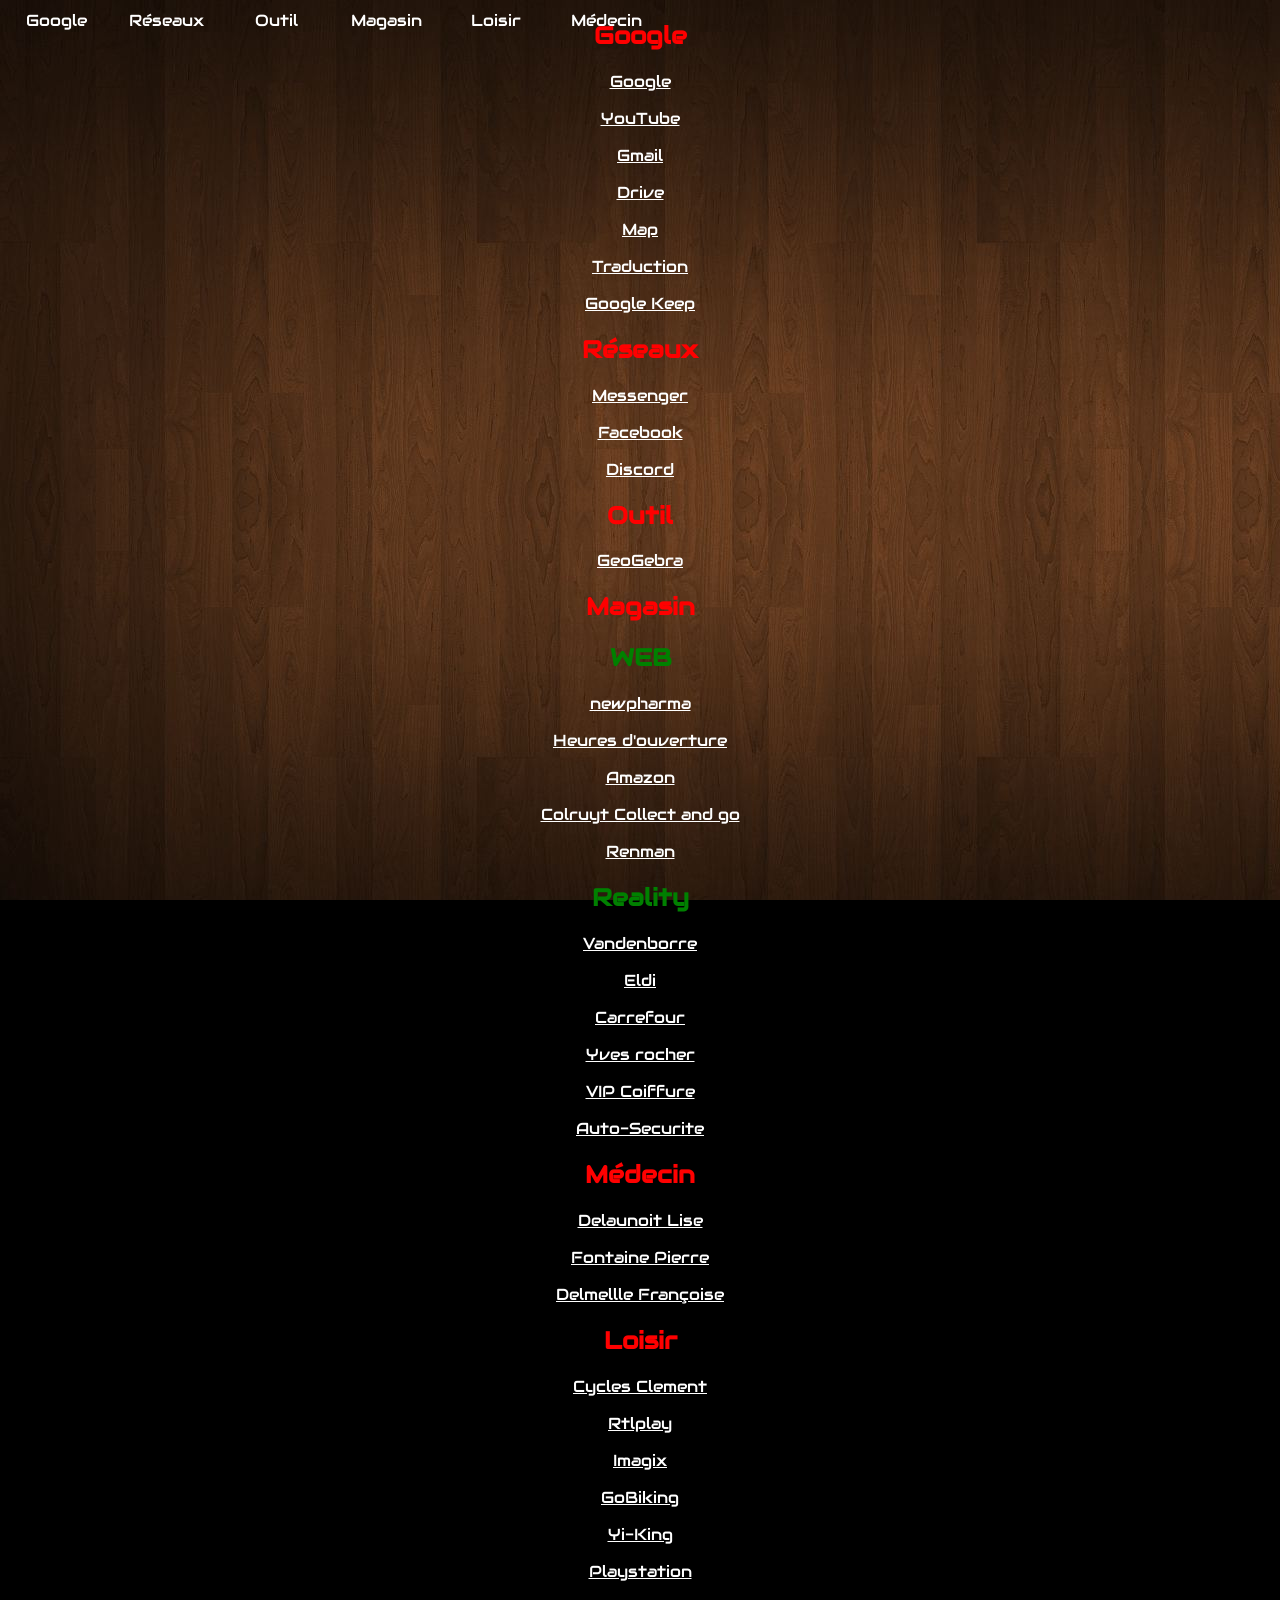
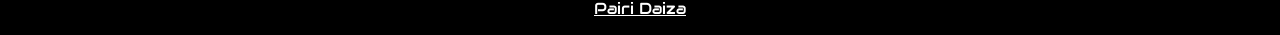
==== index.html @ ae4b569c "Update index.html" ====
<!-- Vandijstadt Nicolas -->
<!DOCTYPE html>
<html>
	<head>
		<meta charset="utf-8" />
		<title>Vandijstadt Nicolas</title>
		<link rel="stylesheet" href="style.css" />
		<link rel="icon" href="img/n.png" />
        	<script type="text/javascript" src="script.js"></script>
	</head>
	<body>
		<header>
			<ol>
				<li><a href="index.html">Google</a></li>
				<li><a href="#Réseaux">Réseaux</a></li>
				<li><a href="#Outil">Outil</a></li>
				<li>
					<a href="#Magasin">Magasin</a>
					<ol>
						<li><a href="#WEB">WEB</a></li>
						<li><a href="#Reality">Reality</a></li>
					</ol>
				</li>
				<li>
					<a href="#Loisir">Loisir</a>
					<ol>
						<li><a href="#Minecraft">Minecraft</a></li>
					</ol>
				</li>
				<li><a href="#Medecin">Médecin</a></li>
			</ol>
		</header>
		<section>
			<h1 id="Google">Google</h1>
			<p><a href="http://www.google.com" alt="Google" target="_blank">Google</a></p>
			<p><a href="http://www.youtube.com" alt="YouTube" target="_blank">YouTube</a></p>
			<p><a href="http://www.Gmail.com" alt="Gmail" target="_blank">Gmail</a></p>
			<p><a href="http://www.drive.google.com" alt="Drive" target="_blank">Drive</a></p>
			<p><a href="http://www.google.be/maps" alt="Map" target="_blank">Map</a></p>
			<p><a href="http://translate.google.be" alt="Traduction" target="_blank">Traduction</a></p>
			<p><a href="http://keep.google.com" alt="Google Keep" target="_blank">Google Keep</a></p>
			<h1 id="Réseaux">Réseaux</h1>
			<p><a href="http://messenger.com" alt="Messenger" target="_blank">Messenger</a></p>
			<p><a href="http://facebook.com" alt="Facebook" target="_blank">Facebook</a></p>
			<p><a href="http://discordapp.com/channels/" alt="Discord" target="_blank">Discord</a></p>
			<h1 id="Outil">Outil</h1>
			<p><a href="https://www.geogebra.org/" alt="geogebra" target="_blank">GeoGebra</a></p>
			<h1 id="Magasin">Magasin</h1>
			<h2 id="WEB">WEB</h2>
			<p><a href="http://www.newpharma.be" alt="newpharma" target="_blank">newpharma</a></p>
			<p><a href="http://www.heures.be" alt="Heures d'ouverture" target="_blank">Heures d'ouverture</a></p>
			<p><a href="https://www.amazon.fr" alt="Amazon" target="_blank">Amazon</a></p>
			<p><a href="https://colruyt.collectandgo.be/cogo/fr/home" alt="Amazon" target="_blank">Colruyt Collect and go</a></p>
			<p><a href="https://www.renmans.be/fr/shop" alt="Amazon" target="_blank">Renman</a></p>
			<h2 id="Reality">Reality</h2>
			<p><a href="http://www.vandenborre.be" alt="Vandenborre" target="_blank">Vandenborre</a></p>
			<p><a href="http://www.eldi.be" alt="Eldi" target="_blank">Eldi</a></p>
			<p><a href="http://www.carrefour.eu" alt="Carrefour" target="_blank">Carrefour</a></p>
			<p><a href="https://www.clicrdv.com/BEYROC182?locale=fr_BE" alt="YvesRocher" target="_blank">Yves rocher</a></p>
			<p><a href="https://client.optios.net/online_booking.html?%2F8081" alt="VIP Coiffure" target="_blank">VIP Coiffure</a></p>
			<p><a href="https://www.autosecurite.be" alt="Auto-Securite" target="_blank">Auto-Securite</a></p>
			<h1 id="Medecin">Médecin</h1>
			<p><a href="https://www.ophtalmodelaunoit.be/mrdv-1-main.html" alt="ophtalmodelaunoit" target="_blank">Delaunoit Lise</a></p>
			<p><a href="https://www.drpierrefontaine.be/mrdv-1-main.html" alt="dr pierre Fontaine" target="_blank">Fontaine Pierre</a></p>
			<p><a href="https://www.docteurdelmelle.be" alt="Delmellle Françoise" target="_blank">Delmellle Françoise</a></p>
			<h1 id="Loisir">Loisir</h1>
			<p><a href="http://www.cyclesclement.be" alt="Cycles Clement" target="_blank">Cycles Clement</a></p>
			<p><a href="http://www.rtlplay.be" alt="Rtlplay" target="_blank">Rtlplay</a></p>
			<p><a href="http://www.imagix.be" alt="Imagix" target="_blank">Imagix</a></p>
			<p><a href="http://gobiking.be/Calendrier_fr.php?action=jours14" alt="GoBiking" target="_blank">GoBiking</a></p>
			<p><a href="https://www.prophetis.com/Yi-King.htm" alt="Yi-King" target="_blank">Yi-King</a></p>
			<p><a href="https://www.playstation.com/fr-be/" alt="Playstation" target="_blank">Playstation</a></p>
			<p><a href="https://www.pairidaiza.eu" alt="Pairi Daiza" target="_blank">Pairi Daiza</a></p>
		</section>
	</body>
</html>
---- style.css ----
@font-face{
	font-family: "Audiowide-Regular";
	src: url('Audiowide-Regular.ttf');
}

/* Site */
body {
	font-family: "Audiowide-Regular", Helvetica, Arial, sans-serif;
	font-size: 100%;
	background-color: black;
	background-image: url("img/fond2.jpg");
	background-attachment: fixed;
	background-repeat: repeat-y;
	background-size: auto, auto;
	text-align: center;
	color: white;
}
p a{
    width: 500px;
	color: white;
}
h1{
	color: red;
}
h2{
	color: green;
}

header{
	position: fixed;
	top: 0.5%;
	left: 0.1%;
}
header ol {
	margin:0;
	padding:0;
	list-style-type:none;
	text-align:center;
}
header li {
	float:left;
	margin:auto;
	padding:0;
}
header li a {
	display:block;
	width:100px;
	color:white;
	text-decoration:none;
	padding:5px;
}
header ol li ol {
	display:none;
}
header li ol {
	position:absolute;
}
header {
	height:50px;
}
header ol li:hover ol {
	display:block;
}
header li:hover ol li {
	float:none;
}
header li a:hover {
	color:black;
	background-color: white;
	border-radius: 10px;
}
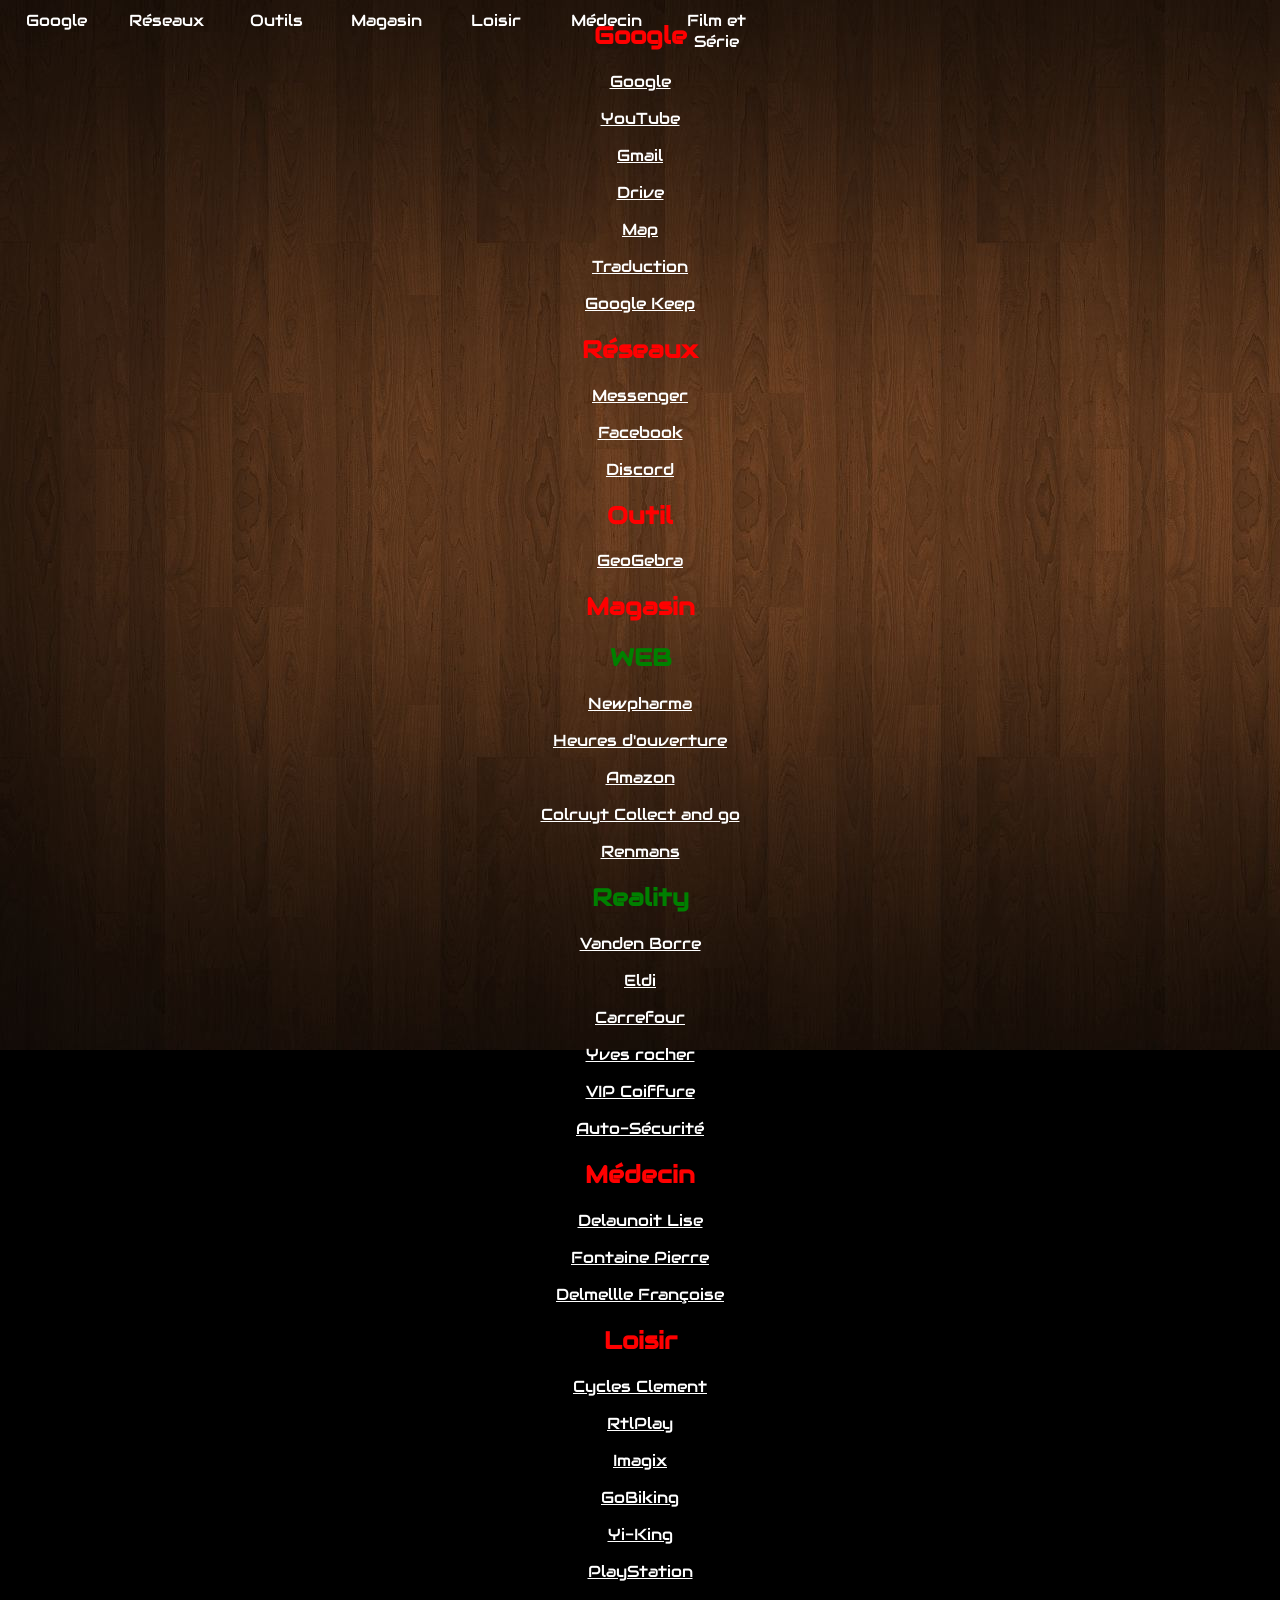
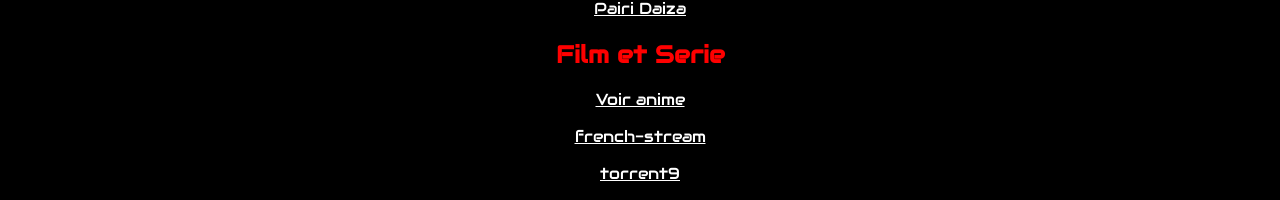
==== commit 927c8325: "Add files via upload" ====
--- a/index.html
+++ b/index.html
@@ -6,14 +6,14 @@
 		<title>Vandijstadt Nicolas</title>
 		<link rel="stylesheet" href="style.css" />
 		<link rel="icon" href="img/n.png" />
-        	<script type="text/javascript" src="script.js"></script>
+		<script type="text/javascript" src="script.js"></script>
 	</head>
 	<body>
 		<header>
 			<ol>
 				<li><a href="index.html">Google</a></li>
 				<li><a href="#Réseaux">Réseaux</a></li>
-				<li><a href="#Outil">Outil</a></li>
+				<li><a href="#Outil">Outils</a></li>
 				<li>
 					<a href="#Magasin">Magasin</a>
 					<ol>
@@ -28,6 +28,7 @@
 					</ol>
 				</li>
 				<li><a href="#Medecin">Médecin</a></li>
+				<li><a href="#FilmSerie">Film et Série</a></li>
 			</ol>
 		</header>
 		<section>
@@ -38,39 +39,56 @@
 			<p><a href="http://www.drive.google.com" alt="Drive" target="_blank">Drive</a></p>
 			<p><a href="http://www.google.be/maps" alt="Map" target="_blank">Map</a></p>
 			<p><a href="http://translate.google.be" alt="Traduction" target="_blank">Traduction</a></p>
-			<p><a href="http://keep.google.com" alt="Google Keep" target="_blank">Google Keep</a></p>
+			<p><a href="http://keep.google.com" alt="Google Keep" target="_blank">Google
+					Keep</a></p>
 			<h1 id="Réseaux">Réseaux</h1>
 			<p><a href="http://messenger.com" alt="Messenger" target="_blank">Messenger</a></p>
 			<p><a href="http://facebook.com" alt="Facebook" target="_blank">Facebook</a></p>
 			<p><a href="http://discordapp.com/channels/" alt="Discord" target="_blank">Discord</a></p>
 			<h1 id="Outil">Outil</h1>
-			<p><a href="https://www.geogebra.org/" alt="geogebra" target="_blank">GeoGebra</a></p>
+			<p><a href="https://www.geogebra.org/" alt="GeoGebra" target="_blank">GeoGebra</a></p>
 			<h1 id="Magasin">Magasin</h1>
 			<h2 id="WEB">WEB</h2>
-			<p><a href="http://www.newpharma.be" alt="newpharma" target="_blank">newpharma</a></p>
-			<p><a href="http://www.heures.be" alt="Heures d'ouverture" target="_blank">Heures d'ouverture</a></p>
+			<p><a href="http://www.newpharma.be" alt="Newpharma" target="_blank">Newpharma</a></p>
+			<p><a href="http://www.heures.be" alt="Heures d'ouverture" target="_blank">Heures
+					d'ouverture</a></p>
 			<p><a href="https://www.amazon.fr" alt="Amazon" target="_blank">Amazon</a></p>
-			<p><a href="https://colruyt.collectandgo.be/cogo/fr/home" alt="Amazon" target="_blank">Colruyt Collect and go</a></p>
-			<p><a href="https://www.renmans.be/fr/shop" alt="Amazon" target="_blank">Renman</a></p>
+			<p><a href="https://colruyt.collectandgo.be/cogo/fr/home" alt="Amazon"
+					target="_blank">Colruyt Collect and go</a></p>
+			<p><a href="https://www.renmans.be/fr/shop" alt="Amazon" target="_blank">Renmans</a></p>
 			<h2 id="Reality">Reality</h2>
-			<p><a href="http://www.vandenborre.be" alt="Vandenborre" target="_blank">Vandenborre</a></p>
+			<p><a href="http://www.vandenborre.be" alt="Vanden Borre" target="_blank">Vanden Borre</a></p>
 			<p><a href="http://www.eldi.be" alt="Eldi" target="_blank">Eldi</a></p>
 			<p><a href="http://www.carrefour.eu" alt="Carrefour" target="_blank">Carrefour</a></p>
-			<p><a href="https://www.clicrdv.com/BEYROC182?locale=fr_BE" alt="YvesRocher" target="_blank">Yves rocher</a></p>
-			<p><a href="https://client.optios.net/online_booking.html?%2F8081" alt="VIP Coiffure" target="_blank">VIP Coiffure</a></p>
-			<p><a href="https://www.autosecurite.be" alt="Auto-Securite" target="_blank">Auto-Securite</a></p>
+			<p><a href="https://www.clicrdv.com/BEYROC182?locale=fr_BE" alt="YvesRocher"
+					target="_blank">Yves rocher</a></p>
+			<p><a href="https://client.optios.net/online_booking.html?%2F8081" alt="VIP
+					Coiffure" target="_blank">VIP Coiffure</a></p>
+			<p><a href="https://www.autosecurite.be" alt="Auto-Sécurité" target="_blank">Auto-Sécurité</a></p>
 			<h1 id="Medecin">Médecin</h1>
-			<p><a href="https://www.ophtalmodelaunoit.be/mrdv-1-main.html" alt="ophtalmodelaunoit" target="_blank">Delaunoit Lise</a></p>
-			<p><a href="https://www.drpierrefontaine.be/mrdv-1-main.html" alt="dr pierre Fontaine" target="_blank">Fontaine Pierre</a></p>
-			<p><a href="https://www.docteurdelmelle.be" alt="Delmellle Françoise" target="_blank">Delmellle Françoise</a></p>
+			<p><a href="https://www.ophtalmodelaunoit.be/mrdv-1-main.html"
+					alt="ophtalmo Delaunoit" target="_blank">Delaunoit Lise</a></p>
+			<p><a href="https://www.drpierrefontaine.be/mrdv-1-main.html" alt="dr pierre
+					Fontaine" target="_blank">Fontaine Pierre</a></p>
+			<p><a href="https://www.docteurdelmelle.be" alt="Delmellle Françoise"
+					target="_blank">Delmellle Françoise</a></p>
 			<h1 id="Loisir">Loisir</h1>
-			<p><a href="http://www.cyclesclement.be" alt="Cycles Clement" target="_blank">Cycles Clement</a></p>
-			<p><a href="http://www.rtlplay.be" alt="Rtlplay" target="_blank">Rtlplay</a></p>
+			<p><a href="http://www.cyclesclement.be" alt="Cycles Clement"
+					target="_blank">Cycles Clement</a></p>
+			<p><a href="http://www.rtlplay.be" alt="RtlPlay" target="_blank">RtlPlay</a></p>
 			<p><a href="http://www.imagix.be" alt="Imagix" target="_blank">Imagix</a></p>
-			<p><a href="http://gobiking.be/Calendrier_fr.php?action=jours14" alt="GoBiking" target="_blank">GoBiking</a></p>
-			<p><a href="https://www.prophetis.com/Yi-King.htm" alt="Yi-King" target="_blank">Yi-King</a></p>
-			<p><a href="https://www.playstation.com/fr-be/" alt="Playstation" target="_blank">Playstation</a></p>
-			<p><a href="https://www.pairidaiza.eu" alt="Pairi Daiza" target="_blank">Pairi Daiza</a></p>
+			<p><a href="http://gobiking.be/Calendrier_fr.php?action=jours14"
+					alt="GoBiking" target="_blank">GoBiking</a></p>
+			<p><a href="https://www.prophetis.com/Yi-King.htm" alt="Yi-King"
+					target="_blank">Yi-King</a></p>
+			<p><a href="https://www.playstation.com/fr-be/" alt="PlayStation"
+					target="_blank">PlayStation</a></p>
+			<p><a href="https://www.pairidaiza.eu" alt="Pairi Daiza" target="_blank">Pairi
+					Daiza</a></p>
+			<h1 id="FilmSerie">Film et Serie</h1>
+			<p><a href="https://voiranime.com" alt="Voir anime" target="_blank">Voir anime</a></p>
+			<p><a href="https://wwv.french-stream.re" alt="french-stream" target="_blank">french-stream</a></p>
+			<p><a href="https://www.torrent9.fm" alt="torrent9" target="_blank">torrent9</a></p>
 		</section>
 	</body>
 </html>
--- a/style.css
+++ b/style.css
@@ -1,72 +1,106 @@
+@media screen and (min-width: 1000px) {
+	/* Site */
+	body {
+		font-family: "Audiowide-Regular", Helvetica, Arial, sans-serif;
+		font-size: 100%;
+		background-color: black;
+		background-image: url("img/fond2.jpg");
+		background-attachment: fixed;
+		background-repeat: no-repeat;
+		background-size: auto, auto;
+		text-align: center;
+		color: red;
+	}
+
+	p a{
+		width: 500px;
+		color: white;
+	}
+	h1{
+		color: red;
+	}
+	h2{
+		color: green;
+	}
+	/* Menu */
+	header{
+		position: fixed;
+		top: 0.5%;
+		left: 0.1%;
+	}
+	header ol {
+		margin:0;
+		padding:0;
+		list-style-type:none;
+		text-align:center;
+	}
+	header li {
+		float:left;
+		margin:auto;
+		padding:0;
+	}
+	header li a {
+		display:block;
+		width:100px;
+		color:white;
+		text-decoration:none;
+		padding:5px;
+	}
+	header ol li ol {
+		display:none;
+	}
+	header li ol {
+		position:absolute;
+	}
+	header {
+		height:50px;
+	}
+	header ol li:hover ol {
+		display:block;
+	}
+	header li:hover ol li {
+		float:none;
+	}
+	header li a:hover {
+		color:black;
+		background-color: white;
+		border-radius: 10px;
+	}	
+}
+
+@media screen and (max-width: 1000px) {
+	/* Site */
+	body {
+		font-family: "Audiowide-Regular", Helvetica, Arial, sans-serif;
+		font-size: 250%;
+		background-color: black;
+		background-image: url("img/fond2.jpg");
+		background-attachment: fixed;
+		background-repeat: no-repeat;
+		background-position: center;
+		background-size: auto 100%;
+		text-align: center;
+		color: red;
+	}
+
+	p a{
+		width: 500px;
+		color: white;
+	}
+	h1{
+		color: red;
+	}
+	h2{
+		color: green;
+	}
+	/* Menu */
+	header{
+		display: none;
+	}
+}
+  
 @font-face{
 	font-family: "Audiowide-Regular";
 	src: url('Audiowide-Regular.ttf');
 }
 
-/* Site */
-body {
-	font-family: "Audiowide-Regular", Helvetica, Arial, sans-serif;
-	font-size: 100%;
-	background-color: black;
-	background-image: url("img/fond2.jpg");
-	background-attachment: fixed;
-	background-repeat: repeat-y;
-	background-size: auto, auto;
-	text-align: center;
-	color: white;
-}
-p a{
-    width: 500px;
-	color: white;
-}
-h1{
-	color: red;
-}
-h2{
-	color: green;
-}
-
-header{
-	position: fixed;
-	top: 0.5%;
-	left: 0.1%;
-}
-header ol {
-	margin:0;
-	padding:0;
-	list-style-type:none;
-	text-align:center;
-}
-header li {
-	float:left;
-	margin:auto;
-	padding:0;
-}
-header li a {
-	display:block;
-	width:100px;
-	color:white;
-	text-decoration:none;
-	padding:5px;
-}
-header ol li ol {
-	display:none;
-}
-header li ol {
-	position:absolute;
-}
-header {
-	height:50px;
-}
-header ol li:hover ol {
-	display:block;
-}
-header li:hover ol li {
-	float:none;
-}
-header li a:hover {
-	color:black;
-	background-color: white;
-	border-radius: 10px;
-}
-
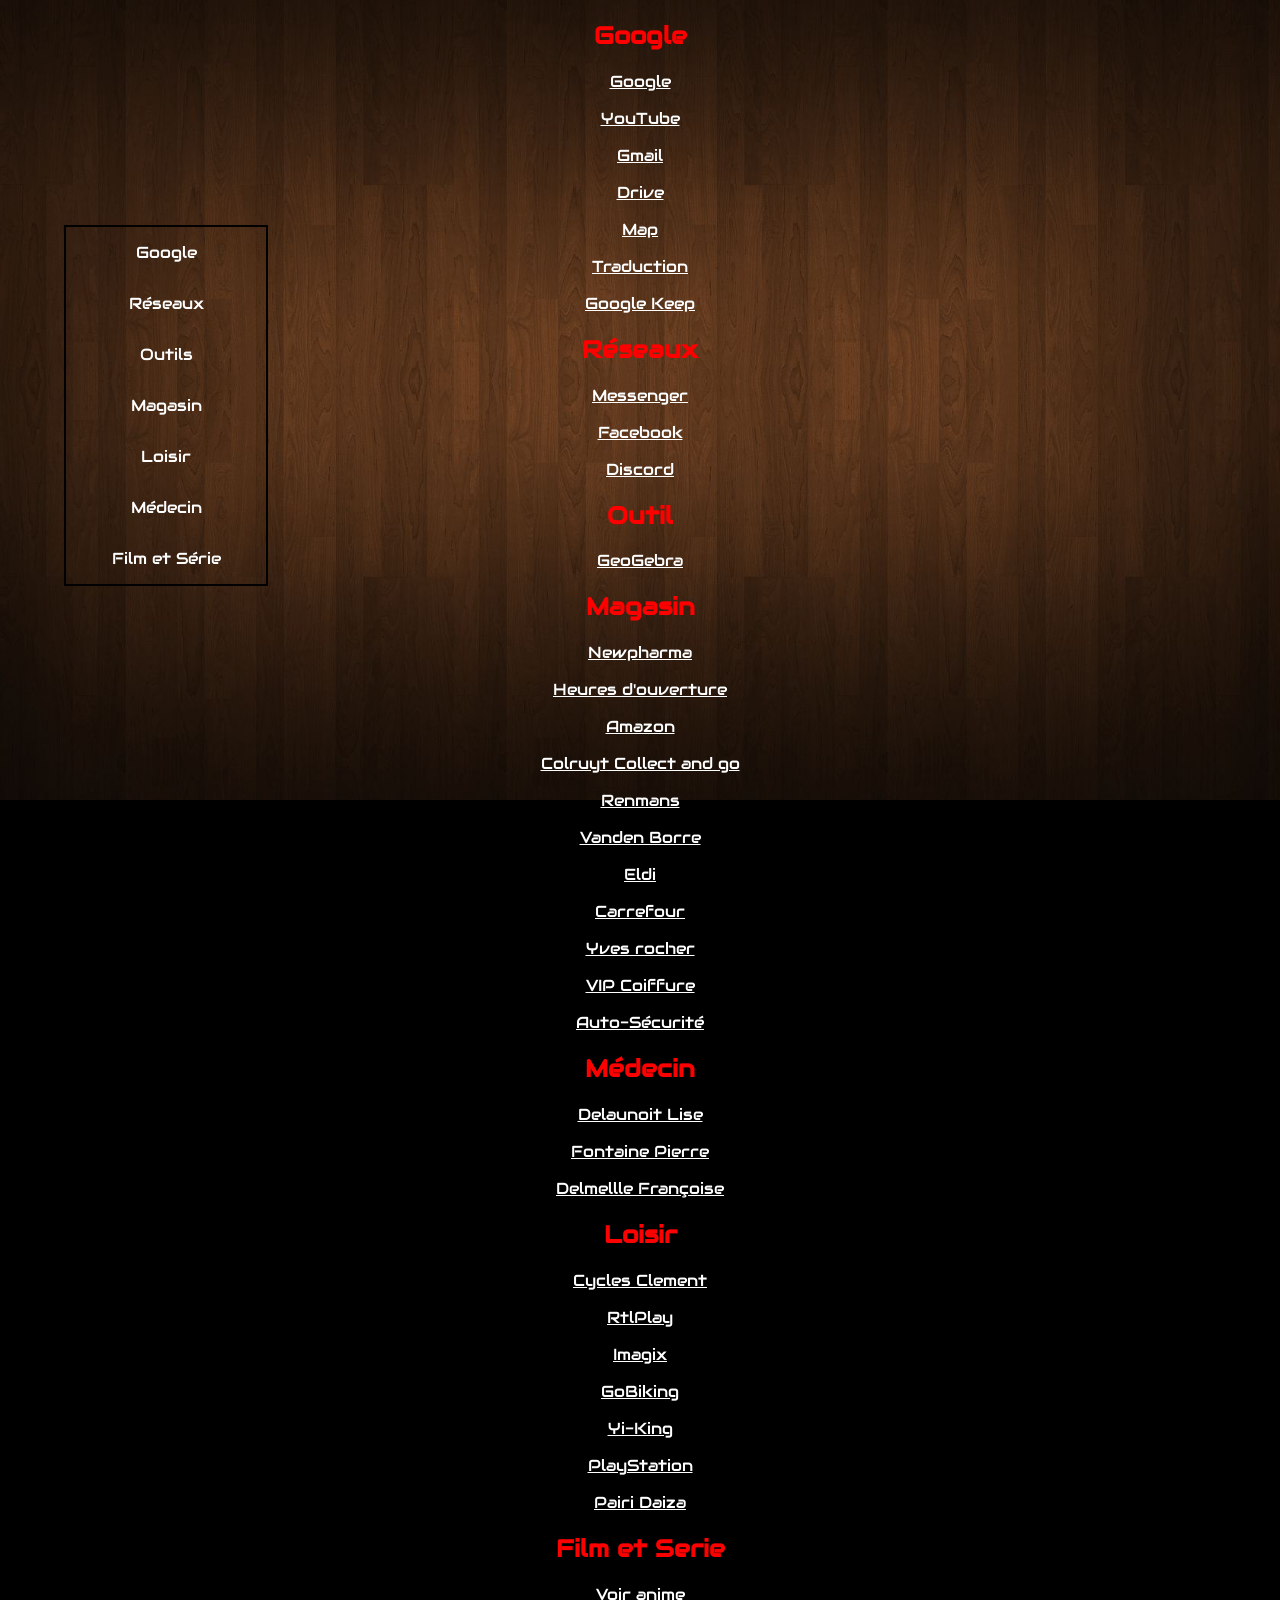
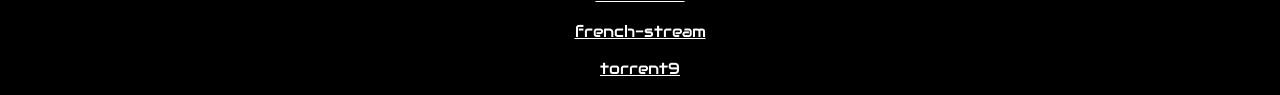
==== commit 1e8de654: "Add files via upload" ====
--- a/index.html
+++ b/index.html
@@ -11,22 +11,11 @@
 	<body>
 		<header>
 			<ol>
-				<li><a href="index.html">Google</a></li>
+				<li id="top"><a href="index.html">Google</a></li>
 				<li><a href="#Réseaux">Réseaux</a></li>
 				<li><a href="#Outil">Outils</a></li>
-				<li>
-					<a href="#Magasin">Magasin</a>
-					<ol>
-						<li><a href="#WEB">WEB</a></li>
-						<li><a href="#Reality">Reality</a></li>
-					</ol>
-				</li>
-				<li>
-					<a href="#Loisir">Loisir</a>
-					<ol>
-						<li><a href="#Minecraft">Minecraft</a></li>
-					</ol>
-				</li>
+				<li><a href="#Magasin">Magasin</a></li>
+				<li><a href="#Loisir">Loisir</a></li>
 				<li><a href="#Medecin">Médecin</a></li>
 				<li><a href="#FilmSerie">Film et Série</a></li>
 			</ol>
@@ -48,7 +37,6 @@
 			<h1 id="Outil">Outil</h1>
 			<p><a href="https://www.geogebra.org/" alt="GeoGebra" target="_blank">GeoGebra</a></p>
 			<h1 id="Magasin">Magasin</h1>
-			<h2 id="WEB">WEB</h2>
 			<p><a href="http://www.newpharma.be" alt="Newpharma" target="_blank">Newpharma</a></p>
 			<p><a href="http://www.heures.be" alt="Heures d'ouverture" target="_blank">Heures
 					d'ouverture</a></p>
@@ -56,7 +44,6 @@
 			<p><a href="https://colruyt.collectandgo.be/cogo/fr/home" alt="Amazon"
 					target="_blank">Colruyt Collect and go</a></p>
 			<p><a href="https://www.renmans.be/fr/shop" alt="Amazon" target="_blank">Renmans</a></p>
-			<h2 id="Reality">Reality</h2>
 			<p><a href="http://www.vandenborre.be" alt="Vanden Borre" target="_blank">Vanden Borre</a></p>
 			<p><a href="http://www.eldi.be" alt="Eldi" target="_blank">Eldi</a></p>
 			<p><a href="http://www.carrefour.eu" alt="Carrefour" target="_blank">Carrefour</a></p>
--- a/style.css
+++ b/style.css
@@ -7,13 +7,11 @@
 		background-image: url("img/fond2.jpg");
 		background-attachment: fixed;
 		background-repeat: no-repeat;
-		background-size: auto, auto;
+		background-size: 100%, auto;
 		text-align: center;
 		color: red;
 	}
-
 	p a{
-		width: 500px;
 		color: white;
 	}
 	h1{
@@ -24,48 +22,60 @@
 	}
 	/* Menu */
 	header{
+		border: 2px solid black;
+		width: 200px;
 		position: fixed;
-		top: 0.5%;
-		left: 0.1%;
-	}
+		text-align: center;
+		top: 25%;
+		left: 5%;
+	}	
 	header ol {
-		margin:0;
-		padding:0;
-		list-style-type:none;
-		text-align:center;
+		margin: 0;
+		padding: 0;
+		list-style-type: none;
 	}
 	header li {
-		float:left;
-		margin:auto;
-		padding:0;
+		float: left;
+		margin: auto;
 	}
 	header li a {
-		display:block;
-		width:100px;
-		color:white;
-		text-decoration:none;
-		padding:5px;
+		display: block;
+		width: 170px;
+		color: white;
+		text-decoration: none;
+		padding: 15px;
 	}
+	header ol li:hover a {
+		color: black;
+		background-color: white;
+	}
+	#top{
+		padding-top: 0;
+	}
+	/* Sous-menu */
+	/*
 	header ol li ol {
-		display:none;
-	}
-	header li ol {
-		position:absolute;
-	}
-	header {
-		height:50px;
+		display: none;
 	}
 	header ol li:hover ol {
-		display:block;
+		display: block;
+		position: absolute;
+		left: 115%;
+	}
+	header ol li:hover ol a {
+		display: block;
+		background-color: gray;
+		border-radius: 10px;
 	}
 	header li:hover ol li {
-		float:none;
+		float: none;
 	}
 	header li a:hover {
-		color:black;
+		color: black;
 		background-color: white;
 		border-radius: 10px;
-	}	
+	}
+	*/
 }
 
 @media screen and (max-width: 1000px) {
@@ -82,7 +92,6 @@
 		text-align: center;
 		color: red;
 	}
-
 	p a{
 		width: 500px;
 		color: white;
@@ -98,7 +107,7 @@
 		display: none;
 	}
 }
-  
+/* Style du site */
 @font-face{
 	font-family: "Audiowide-Regular";
 	src: url('Audiowide-Regular.ttf');
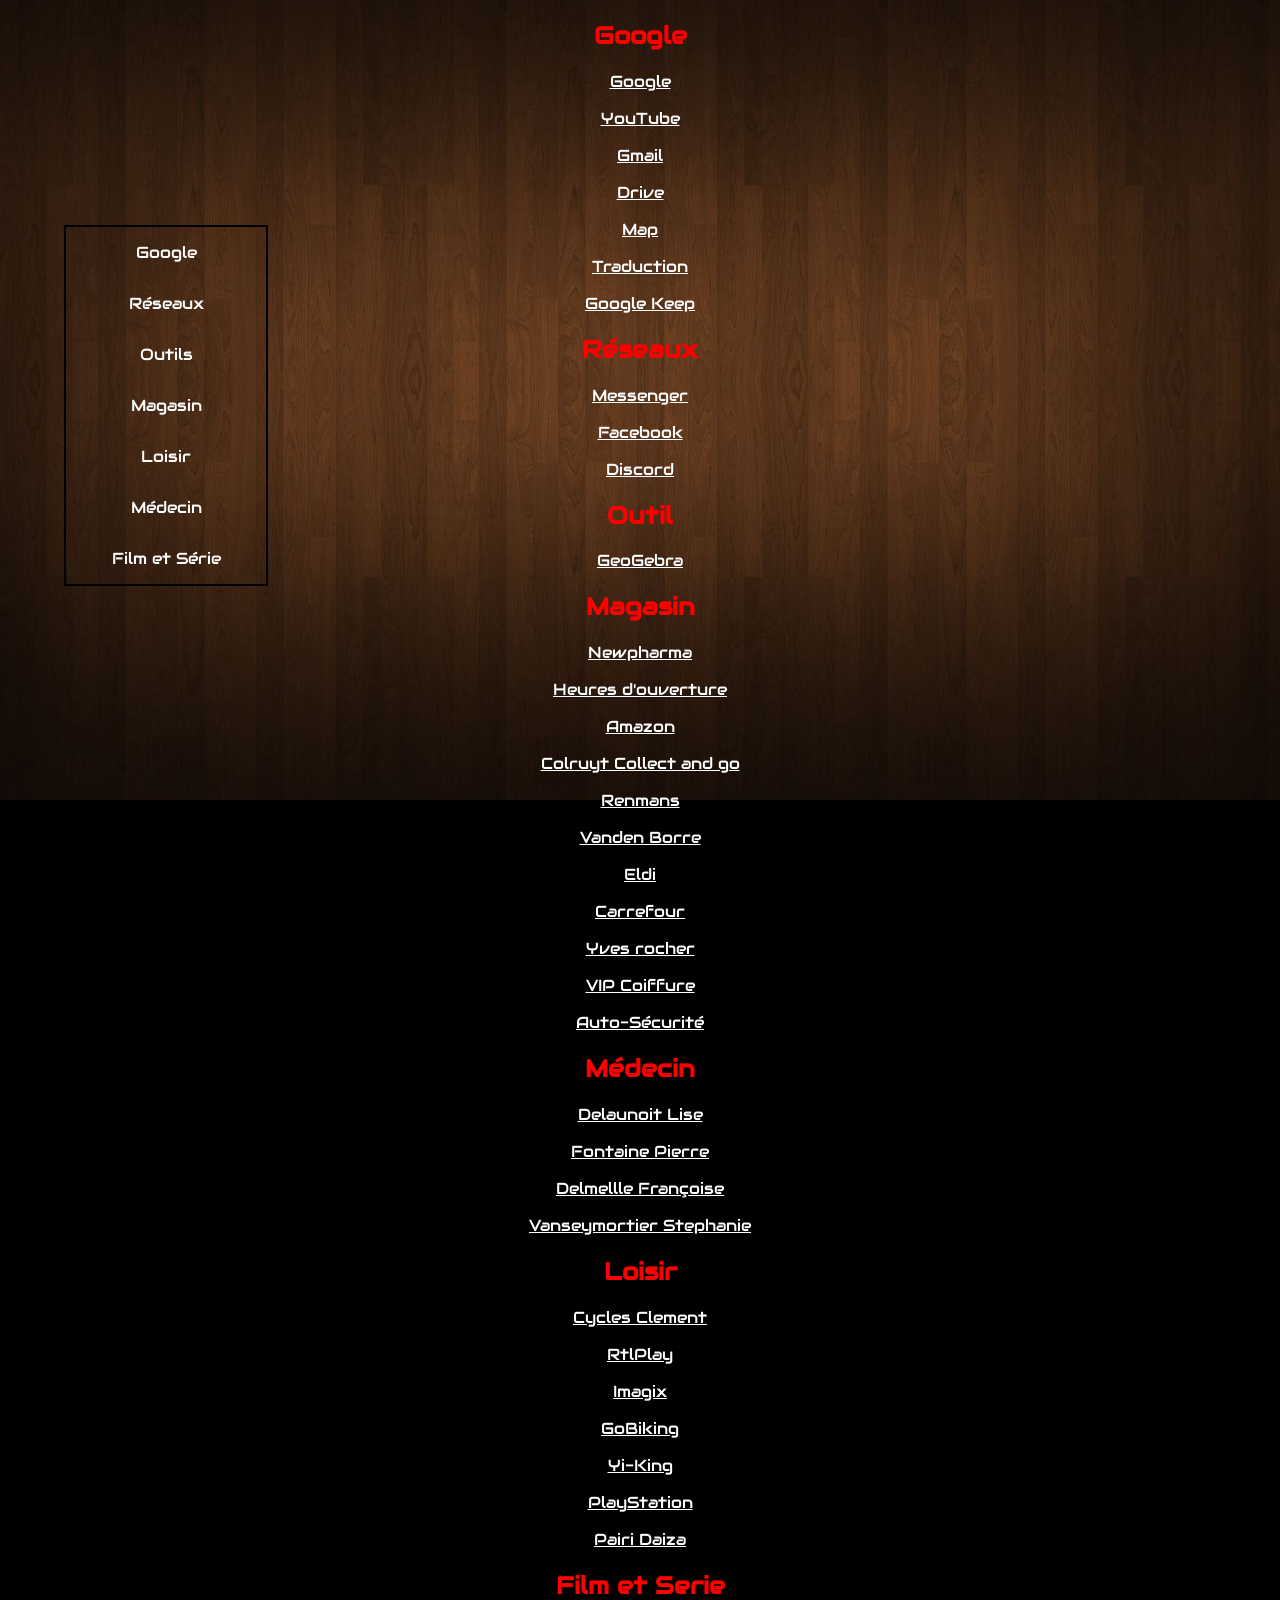
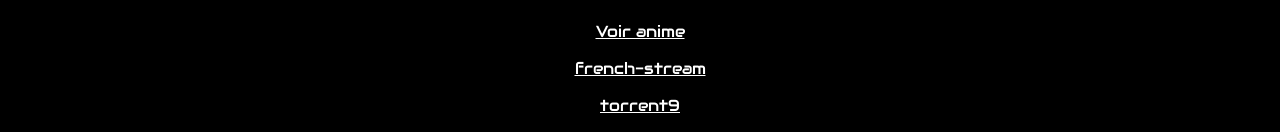
==== commit d8a5b387: "Update index.html" ====
--- a/index.html
+++ b/index.html
@@ -59,6 +59,8 @@
 					Fontaine" target="_blank">Fontaine Pierre</a></p>
 			<p><a href="https://www.docteurdelmelle.be" alt="Delmellle Françoise"
 					target="_blank">Delmellle Françoise</a></p>
+			<p><a href="https://app.doctormanager.be/drvanseymortier/rdv/index/3" alt="Vanseymortier Stephanie"
+					target="_blank">Vanseymortier Stephanie</a></p>
 			<h1 id="Loisir">Loisir</h1>
 			<p><a href="http://www.cyclesclement.be" alt="Cycles Clement"
 					target="_blank">Cycles Clement</a></p>
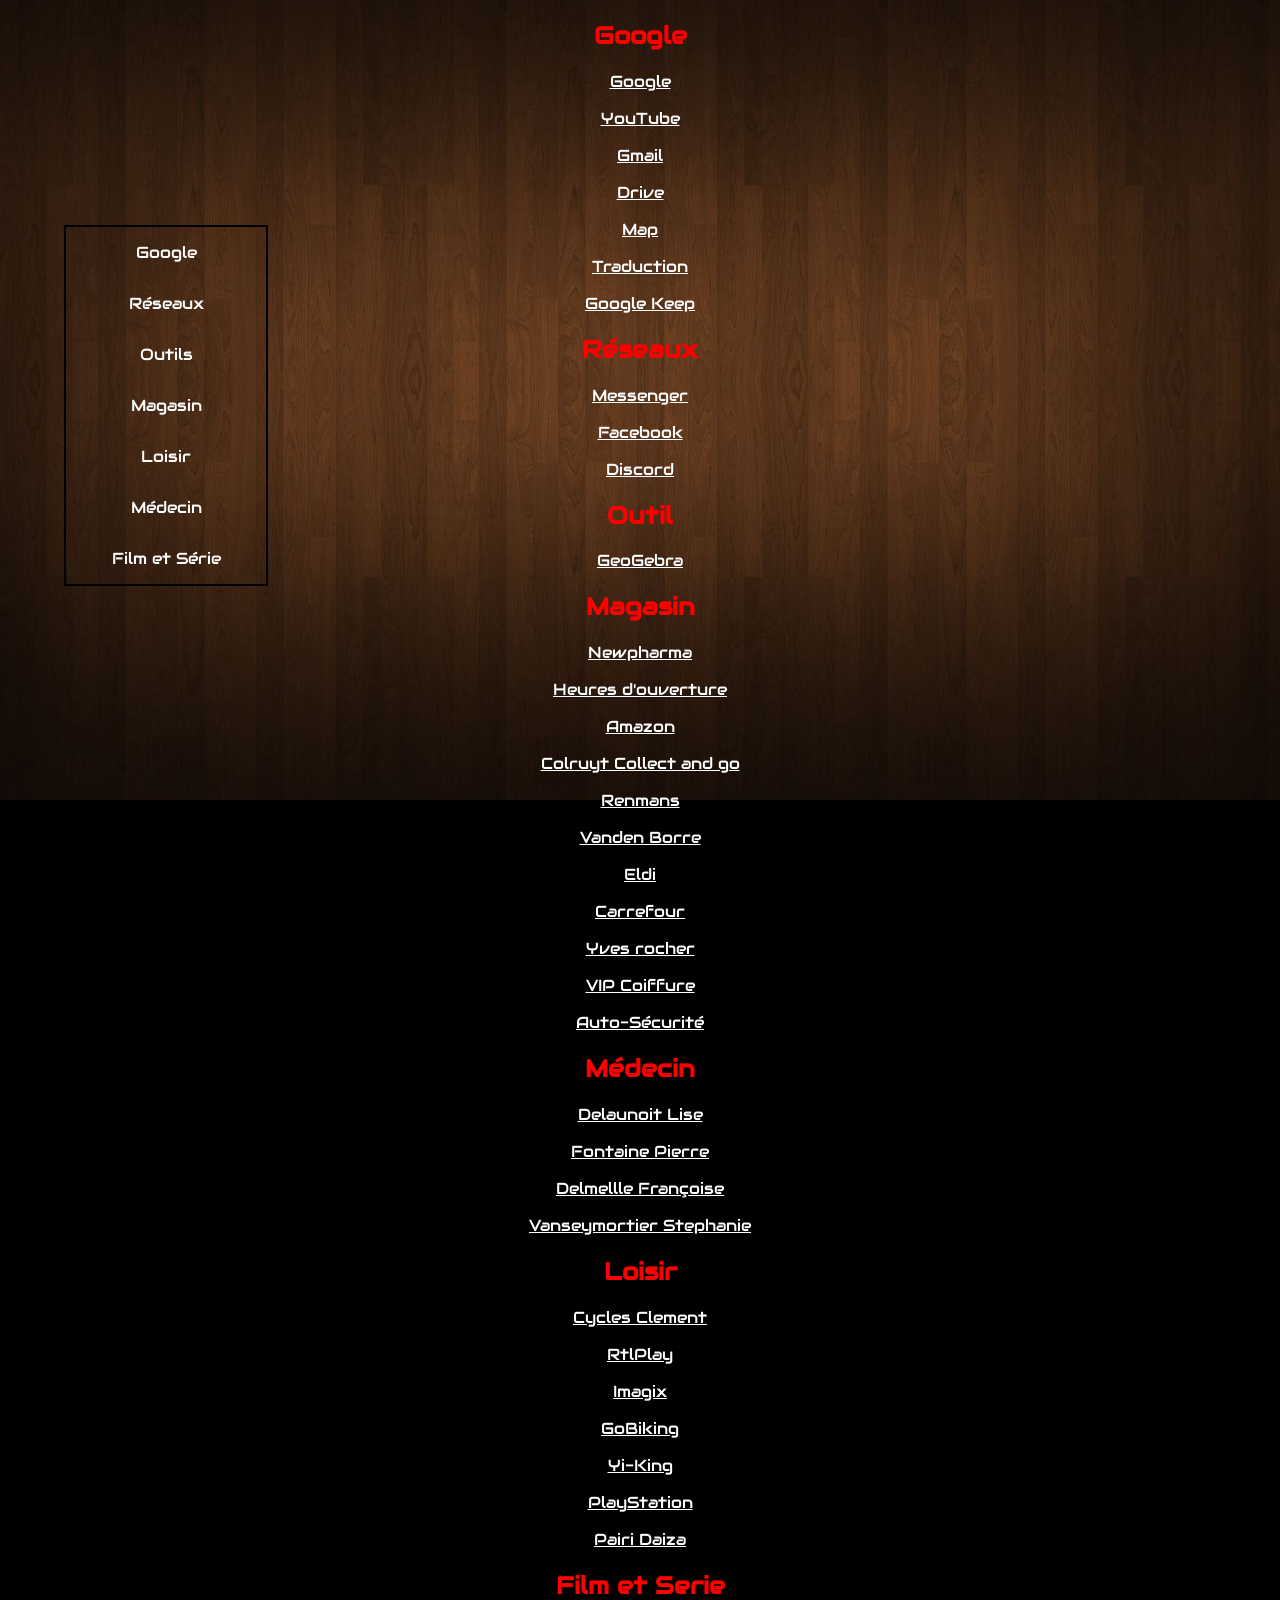
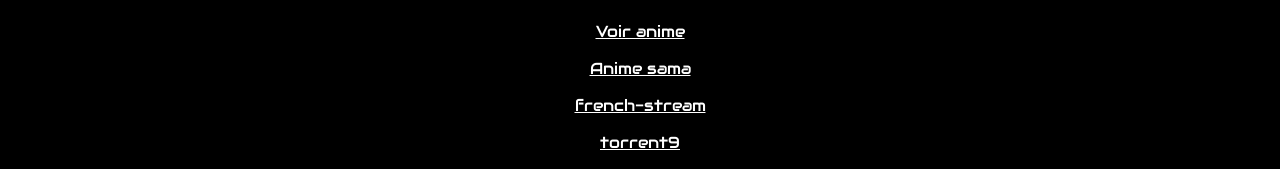
==== commit 3539346b: "Update index.html" ====
--- a/index.html
+++ b/index.html
@@ -76,7 +76,8 @@
 					Daiza</a></p>
 			<h1 id="FilmSerie">Film et Serie</h1>
 			<p><a href="https://voiranime.com" alt="Voir anime" target="_blank">Voir anime</a></p>
-			<p><a href="https://wwv.french-stream.re" alt="french-stream" target="_blank">french-stream</a></p>
+			<p><a href="https://anime-sama.fr" alt="anime sama" target="_blank">Anime sama</a></p>
+			<p><a href="https://vvw.french-stream.bio" alt="french-stream" target="_blank">french-stream</a></p>
 			<p><a href="https://www.torrent9.fm" alt="torrent9" target="_blank">torrent9</a></p>
 		</section>
 	</body>
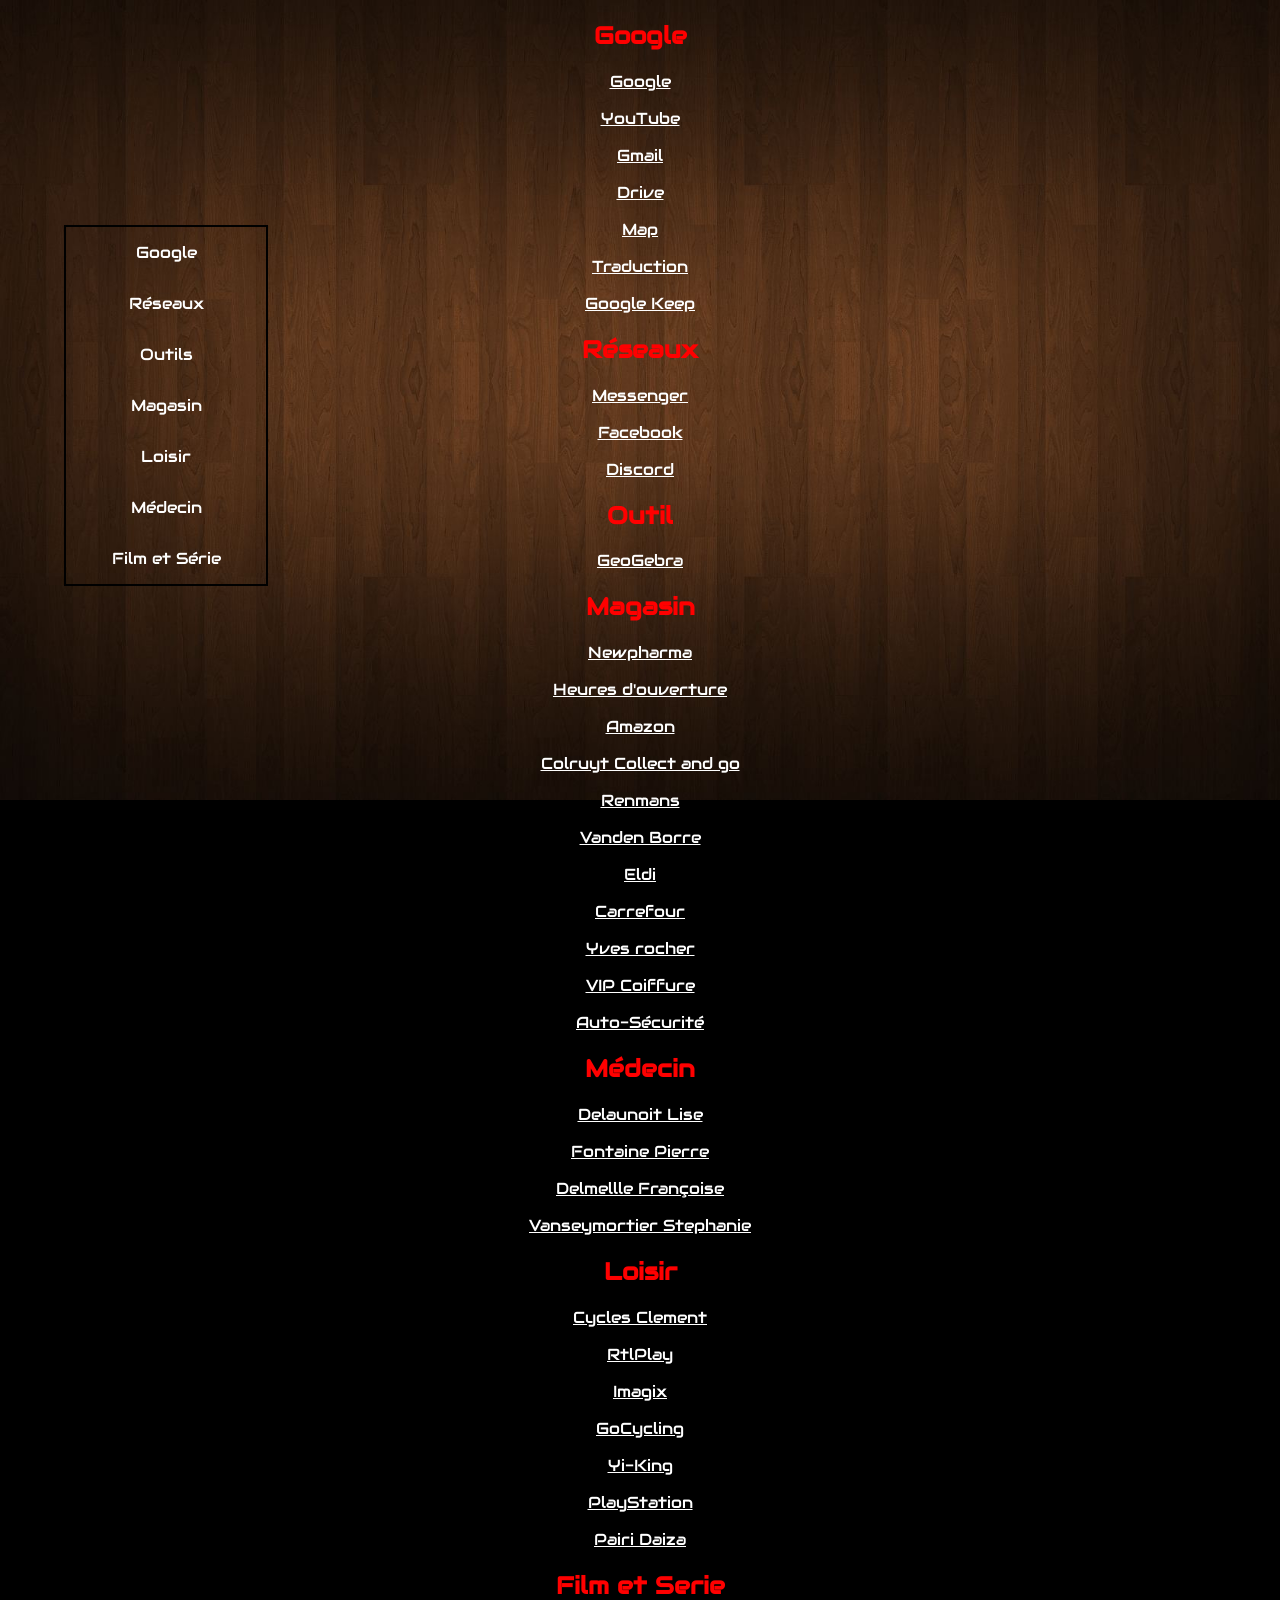
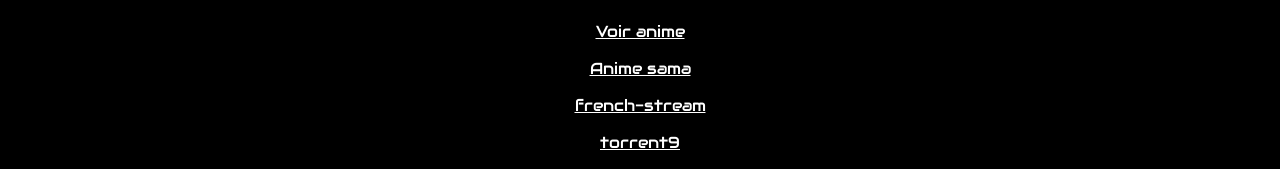
==== commit 62362b48: "Update index.html" ====
--- a/index.html
+++ b/index.html
@@ -40,7 +40,7 @@
 			<p><a href="http://www.newpharma.be" alt="Newpharma" target="_blank">Newpharma</a></p>
 			<p><a href="http://www.heures.be" alt="Heures d'ouverture" target="_blank">Heures
 					d'ouverture</a></p>
-			<p><a href="https://www.amazon.fr" alt="Amazon" target="_blank">Amazon</a></p>
+			<p><a href="https://www.amazon.com.be" alt="Amazon" target="_blank">Amazon</a></p>
 			<p><a href="https://colruyt.collectandgo.be/cogo/fr/home" alt="Amazon"
 					target="_blank">Colruyt Collect and go</a></p>
 			<p><a href="https://www.renmans.be/fr/shop" alt="Amazon" target="_blank">Renmans</a></p>
@@ -66,8 +66,8 @@
 					target="_blank">Cycles Clement</a></p>
 			<p><a href="http://www.rtlplay.be" alt="RtlPlay" target="_blank">RtlPlay</a></p>
 			<p><a href="http://www.imagix.be" alt="Imagix" target="_blank">Imagix</a></p>
-			<p><a href="http://gobiking.be/Calendrier_fr.php?action=jours14"
-					alt="GoBiking" target="_blank">GoBiking</a></p>
+			<p><a href="https://gocycling.be/fr/evenements/#events"
+					alt="GoCycling" target="_blank">GoCycling</a></p>
 			<p><a href="https://www.prophetis.com/Yi-King.htm" alt="Yi-King"
 					target="_blank">Yi-King</a></p>
 			<p><a href="https://www.playstation.com/fr-be/" alt="PlayStation"
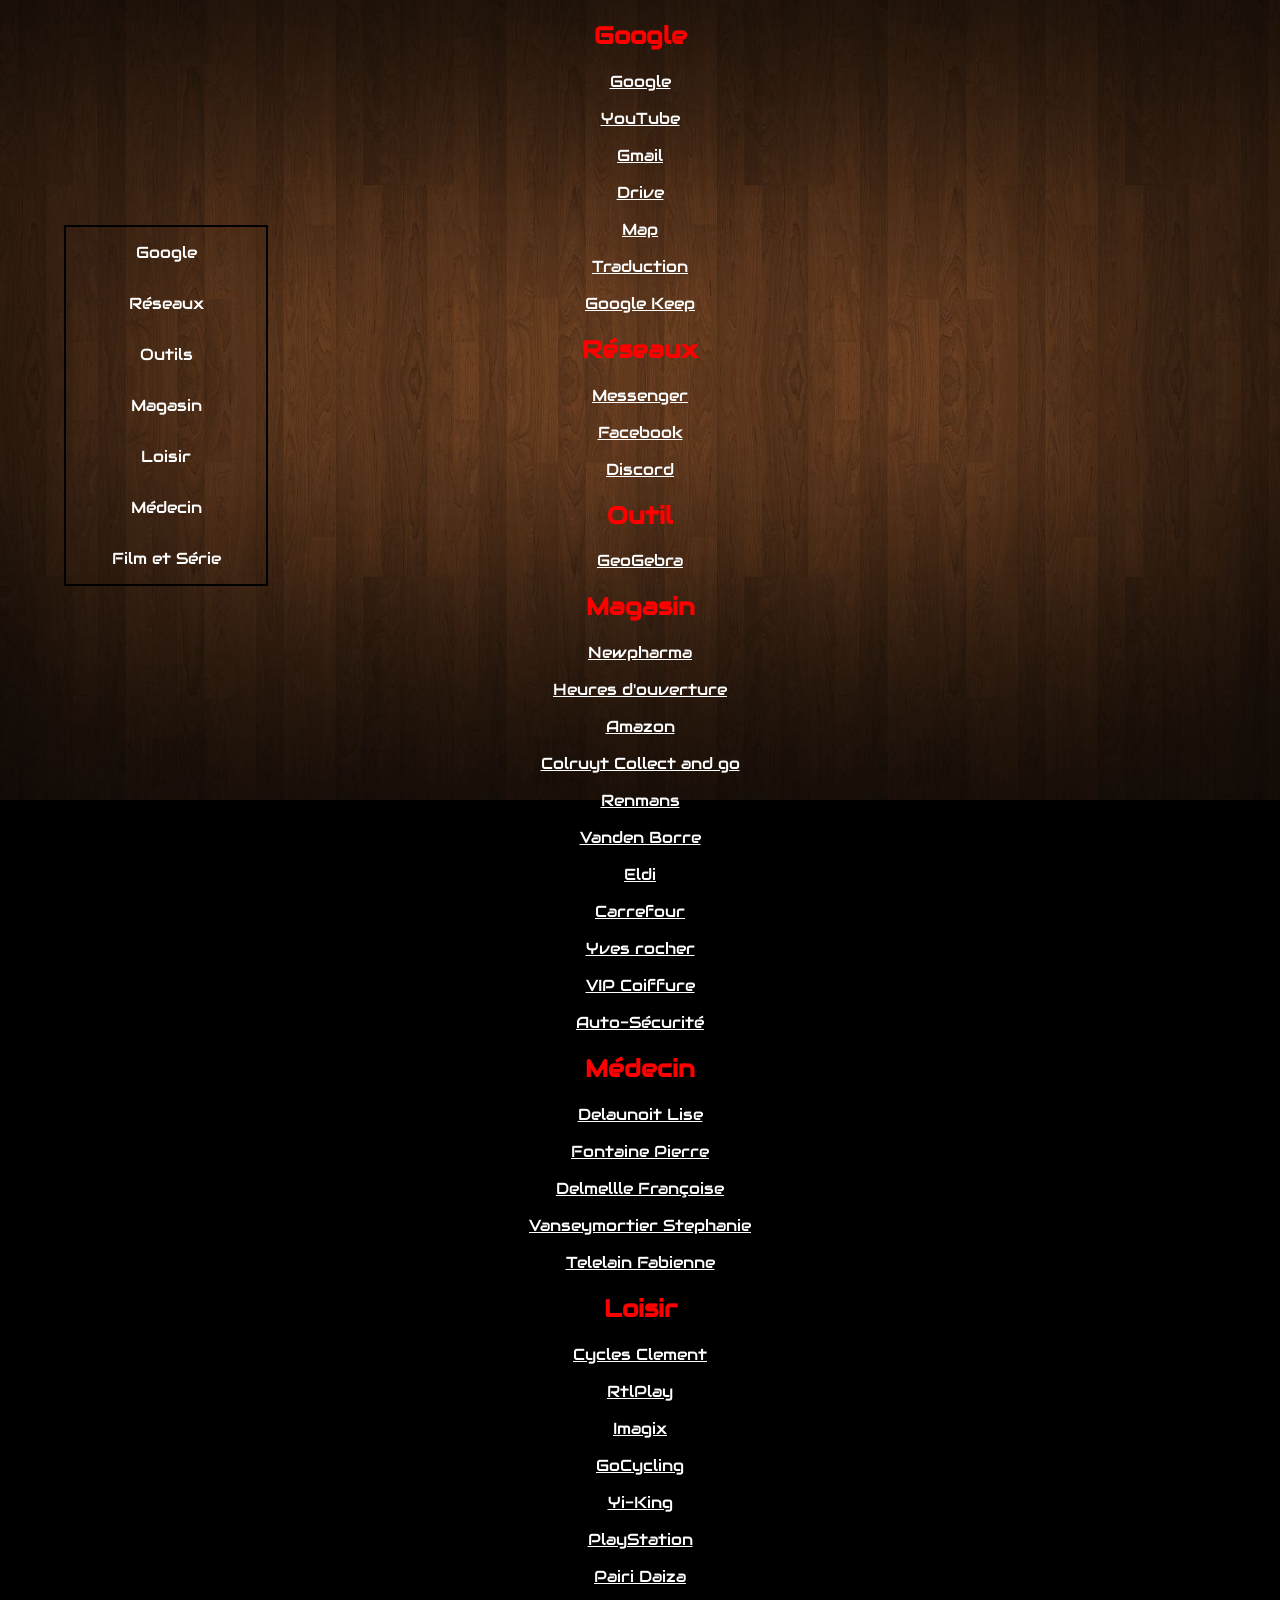
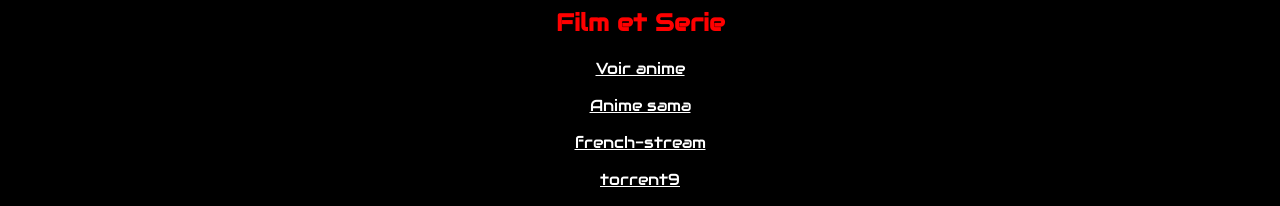
==== commit 729383d4: "Update index.html" ====
--- a/index.html
+++ b/index.html
@@ -61,6 +61,8 @@
 					target="_blank">Delmellle Françoise</a></p>
 			<p><a href="https://app.doctormanager.be/drvanseymortier/rdv/index/3" alt="Vanseymortier Stephanie"
 					target="_blank">Vanseymortier Stephanie</a></p>
+			<p><a href="https://www.drtetelain.be/mrdv-1-main.html" alt="Telelain Fabienne"
+					target="_blank">Telelain Fabienne</a></p>
 			<h1 id="Loisir">Loisir</h1>
 			<p><a href="http://www.cyclesclement.be" alt="Cycles Clement"
 					target="_blank">Cycles Clement</a></p>
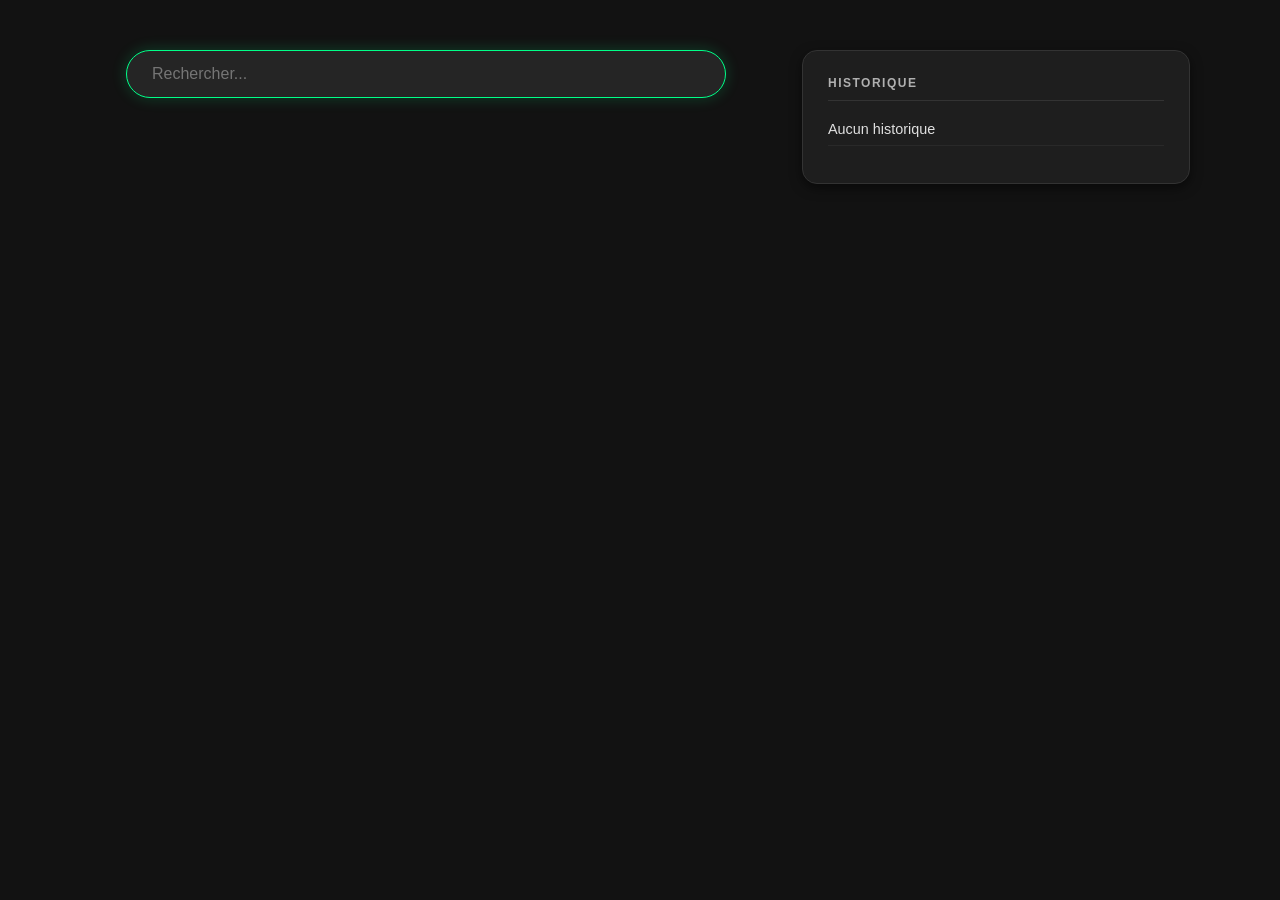
==== commit 27512be8: "Initial commit (Nettoyage de l'historique)" ====
--- a/index.html
+++ b/index.html
@@ -1,86 +1,24 @@
-<!-- Vandijstadt Nicolas -->
 <!DOCTYPE html>
-<html>
-	<head>
-		<meta charset="utf-8" />
-		<title>Vandijstadt Nicolas</title>
-		<link rel="stylesheet" href="style.css" />
-		<link rel="icon" href="img/n.png" />
-		<script type="text/javascript" src="script.js"></script>
-	</head>
-	<body>
-		<header>
-			<ol>
-				<li id="top"><a href="index.html">Google</a></li>
-				<li><a href="#Réseaux">Réseaux</a></li>
-				<li><a href="#Outil">Outils</a></li>
-				<li><a href="#Magasin">Magasin</a></li>
-				<li><a href="#Loisir">Loisir</a></li>
-				<li><a href="#Medecin">Médecin</a></li>
-				<li><a href="#FilmSerie">Film et Série</a></li>
-			</ol>
-		</header>
-		<section>
-			<h1 id="Google">Google</h1>
-			<p><a href="http://www.google.com" alt="Google" target="_blank">Google</a></p>
-			<p><a href="http://www.youtube.com" alt="YouTube" target="_blank">YouTube</a></p>
-			<p><a href="http://www.Gmail.com" alt="Gmail" target="_blank">Gmail</a></p>
-			<p><a href="http://www.drive.google.com" alt="Drive" target="_blank">Drive</a></p>
-			<p><a href="http://www.google.be/maps" alt="Map" target="_blank">Map</a></p>
-			<p><a href="http://translate.google.be" alt="Traduction" target="_blank">Traduction</a></p>
-			<p><a href="http://keep.google.com" alt="Google Keep" target="_blank">Google
-					Keep</a></p>
-			<h1 id="Réseaux">Réseaux</h1>
-			<p><a href="http://messenger.com" alt="Messenger" target="_blank">Messenger</a></p>
-			<p><a href="http://facebook.com" alt="Facebook" target="_blank">Facebook</a></p>
-			<p><a href="http://discordapp.com/channels/" alt="Discord" target="_blank">Discord</a></p>
-			<h1 id="Outil">Outil</h1>
-			<p><a href="https://www.geogebra.org/" alt="GeoGebra" target="_blank">GeoGebra</a></p>
-			<h1 id="Magasin">Magasin</h1>
-			<p><a href="http://www.newpharma.be" alt="Newpharma" target="_blank">Newpharma</a></p>
-			<p><a href="http://www.heures.be" alt="Heures d'ouverture" target="_blank">Heures
-					d'ouverture</a></p>
-			<p><a href="https://www.amazon.com.be" alt="Amazon" target="_blank">Amazon</a></p>
-			<p><a href="https://colruyt.collectandgo.be/cogo/fr/home" alt="Amazon"
-					target="_blank">Colruyt Collect and go</a></p>
-			<p><a href="https://www.renmans.be/fr/shop" alt="Amazon" target="_blank">Renmans</a></p>
-			<p><a href="http://www.vandenborre.be" alt="Vanden Borre" target="_blank">Vanden Borre</a></p>
-			<p><a href="http://www.eldi.be" alt="Eldi" target="_blank">Eldi</a></p>
-			<p><a href="http://www.carrefour.eu" alt="Carrefour" target="_blank">Carrefour</a></p>
-			<p><a href="https://www.clicrdv.com/BEYROC182?locale=fr_BE" alt="YvesRocher"
-					target="_blank">Yves rocher</a></p>
-			<p><a href="https://client.optios.net/online_booking.html?%2F8081" alt="VIP
-					Coiffure" target="_blank">VIP Coiffure</a></p>
-			<p><a href="https://www.autosecurite.be" alt="Auto-Sécurité" target="_blank">Auto-Sécurité</a></p>
-			<h1 id="Medecin">Médecin</h1>
-			<p><a href="https://www.ophtalmodelaunoit.be/mrdv-1-main.html"
-					alt="ophtalmo Delaunoit" target="_blank">Delaunoit Lise</a></p>
-			<p><a href="https://www.drpierrefontaine.be/mrdv-1-main.html" alt="dr pierre
-					Fontaine" target="_blank">Fontaine Pierre</a></p>
-			<p><a href="https://www.docteurdelmelle.be" alt="Delmellle Françoise"
-					target="_blank">Delmellle Françoise</a></p>
-			<p><a href="https://app.doctormanager.be/drvanseymortier/rdv/index/3" alt="Vanseymortier Stephanie"
-					target="_blank">Vanseymortier Stephanie</a></p>
-			<p><a href="https://www.drtetelain.be/mrdv-1-main.html" alt="Telelain Fabienne"
-					target="_blank">Telelain Fabienne</a></p>
-			<h1 id="Loisir">Loisir</h1>
-			<p><a href="http://www.cyclesclement.be" alt="Cycles Clement"
-					target="_blank">Cycles Clement</a></p>
-			<p><a href="http://www.rtlplay.be" alt="RtlPlay" target="_blank">RtlPlay</a></p>
-			<p><a href="http://www.imagix.be" alt="Imagix" target="_blank">Imagix</a></p>
-			<p><a href="https://gocycling.be/fr/evenements/#events"
-					alt="GoCycling" target="_blank">GoCycling</a></p>
-			<p><a href="https://www.prophetis.com/Yi-King.htm" alt="Yi-King"
-					target="_blank">Yi-King</a></p>
-			<p><a href="https://www.playstation.com/fr-be/" alt="PlayStation"
-					target="_blank">PlayStation</a></p>
-			<p><a href="https://www.pairidaiza.eu" alt="Pairi Daiza" target="_blank">Pairi
-					Daiza</a></p>
-			<h1 id="FilmSerie">Film et Serie</h1>
-			<p><a href="https://voiranime.com" alt="Voir anime" target="_blank">Voir anime</a></p>
-			<p><a href="https://anime-sama.fr" alt="anime sama" target="_blank">Anime sama</a></p>
-			<p><a href="https://vvw.french-stream.bio" alt="french-stream" target="_blank">french-stream</a></p>
-			<p><a href="https://www.torrent9.fm" alt="torrent9" target="_blank">torrent9</a></p>
-		</section>
-	</body>
-</html>
+<html lang="fr">
+<head>
+    <meta charset="UTF-8">
+    <meta name="viewport" content="width=device-width, initial-scale=1.0">
+    <title>Search</title>
+    <link rel="stylesheet" href="style.css">
+    <script src="recherche.js" defer></script>
+    <script src="historique.js" defer></script>
+</head>
+<body>
+    <div class="main-container">
+        <div class="search-section">
+            <input type="text" id="searchInput" placeholder="Rechercher..." autofocus>
+            <ul id="results"></ul>
+        </div>
+
+        <aside class="history-section">
+            <h3>Historique</h3>
+            <ul id="historique"></ul>
+        </aside>
+    </div>
+</body>
+</html>
--- a/style.css
+++ b/style.css
@@ -1,115 +1,181 @@
-@media screen and (min-width: 1000px) {
-	/* Site */
-	body {
-		font-family: "Audiowide-Regular", Helvetica, Arial, sans-serif;
-		font-size: 100%;
-		background-color: black;
-		background-image: url("img/fond2.jpg");
-		background-attachment: fixed;
-		background-repeat: no-repeat;
-		background-size: 100%, auto;
-		text-align: center;
-		color: red;
-	}
-	p a{
-		color: white;
-	}
-	h1{
-		color: red;
-	}
-	h2{
-		color: green;
-	}
-	/* Menu */
-	header{
-		border: 2px solid black;
-		width: 200px;
-		position: fixed;
-		text-align: center;
-		top: 25%;
-		left: 5%;
-	}	
-	header ol {
-		margin: 0;
-		padding: 0;
-		list-style-type: none;
-	}
-	header li {
-		float: left;
-		margin: auto;
-	}
-	header li a {
-		display: block;
-		width: 170px;
-		color: white;
-		text-decoration: none;
-		padding: 15px;
-	}
-	header ol li:hover a {
-		color: black;
-		background-color: white;
-	}
-	#top{
-		padding-top: 0;
-	}
-	/* Sous-menu */
-	/*
-	header ol li ol {
-		display: none;
-	}
-	header ol li:hover ol {
-		display: block;
-		position: absolute;
-		left: 115%;
-	}
-	header ol li:hover ol a {
-		display: block;
-		background-color: gray;
-		border-radius: 10px;
-	}
-	header li:hover ol li {
-		float: none;
-	}
-	header li a:hover {
-		color: black;
-		background-color: white;
-		border-radius: 10px;
-	}
-	*/
+/* --- VARIABLES ET RESET --- */
+:root {
+    --bg-color: #121212;
+    --card-bg: #1e1e1e;
+    --card-hover: #2a2a2a;
+    --primary-color: #00ff88; /* Vert Néon */
+    --text-main: #e0e0e0;
+    --text-muted: #b0b0b0;
+    --shadow: 0 4px 12px rgba(0, 0, 0, 0.5);
+    --transition: all 0.3s ease;
 }
 
-@media screen and (max-width: 1000px) {
-	/* Site */
-	body {
-		font-family: "Audiowide-Regular", Helvetica, Arial, sans-serif;
-		font-size: 250%;
-		background-color: black;
-		background-image: url("img/fond2.jpg");
-		background-attachment: fixed;
-		background-repeat: no-repeat;
-		background-position: center;
-		background-size: auto 100%;
-		text-align: center;
-		color: red;
-	}
-	p a{
-		width: 500px;
-		color: white;
-	}
-	h1{
-		color: red;
-	}
-	h2{
-		color: green;
-	}
-	/* Menu */
-	header{
-		display: none;
-	}
-}
-/* Style du site */
-@font-face{
-	font-family: "Audiowide-Regular";
-	src: url('Audiowide-Regular.ttf');
+body {
+    font-family: 'Inter', 'Segoe UI', Roboto, sans-serif;
+    background-color: var(--bg-color);
+    color: var(--text-main);
+    margin: 0;
+    display: flex;
+    justify-content: center;
+    padding: 50px 20px;
 }
 
+/* --- STRUCTURE PRINCIPALE --- */
+.main-container {
+    display: flex;
+    width: 100%;
+    max-width: 1100px;
+    gap: 40px;
+    align-items: flex-start;
+}
+
+/* --- SECTION RECHERCHE --- */
+.search-section {
+    flex: 2;
+    display: flex;
+    flex-direction: column;
+    align-items: center; /* Aligne le contenu au centre du container */
+}
+
+#searchInput {
+    width: 100%;
+    max-width: 600px; /* Taille fixe pour l'alignement */
+    box-sizing: border-box;
+    padding: 14px 25px;
+    font-size: 1rem;
+    background-color: var(--card-bg);
+    color: white;
+    border: 1px solid #333;
+    border-radius: 50px;
+    outline: none;
+    box-shadow: var(--shadow);
+    transition: var(--transition);
+}
+
+#searchInput:focus {
+    border-color: var(--primary-color);
+    box-shadow: 0 0 15px rgba(0, 255, 136, 0.2);
+    background-color: #252525;
+}
+
+#results {
+    list-style: none;
+    padding: 0;
+    margin-top: 30px;
+    width: 100%;
+    max-width: 600px; /* Aligné sur la largeur de la barre de recherche */
+}
+
+#results li {
+    background: var(--card-bg);
+    margin-bottom: 12px;
+    border-radius: 12px;
+    overflow: hidden;
+    transition: var(--transition);
+    border: 1px solid transparent;
+}
+
+#results li:hover {
+    background-color: var(--card-hover);
+    transform: translateY(-2px);
+    border-color: #444;
+}
+
+#results a {
+    text-decoration: none;
+    color: var(--primary-color);
+    font-weight: 600;
+    display: block;
+    padding: 18px;
+    width: 100%;
+    box-sizing: border-box;
+}
+
+/* --- SECTION HISTORIQUE (PC UNIQUEMENT) --- */
+.history-section {
+    flex: 1;
+    background-color: var(--card-bg);
+    padding: 25px;
+    border-radius: 15px;
+    border: 1px solid #333;
+    box-shadow: var(--shadow);
+    position: sticky;
+    top: 20px;
+}
+
+.history-section h3 {
+    color: var(--text-muted);
+    font-size: 0.75rem;
+    text-transform: uppercase;
+    letter-spacing: 1.5px;
+    margin-top: 0;
+    margin-bottom: 20px;
+    border-bottom: 1px solid #333;
+    padding-bottom: 10px;
+}
+
+#historique {
+    list-style: none;
+    padding: 0;
+    margin: 0;
+}
+
+#historique li {
+    margin-bottom: 12px;
+    font-size: 0.9rem;
+    border-bottom: 1px solid rgba(255,255,255,0.05);
+    padding-bottom: 8px;
+}
+
+#historique a {
+    color: var(--text-main);
+    text-decoration: none;
+    transition: var(--transition);
+    display: block;
+}
+
+#historique a:hover {
+    color: var(--primary-color);
+    padding-left: 5px;
+}
+
+/* --- OPTIMISATION MOBILE --- */
+@media (max-width: 768px) {
+    body {
+        padding: 0;
+    }
+
+    .main-container {
+        flex-direction: column;
+        align-items: center; /* Centre tout sur mobile */
+    }
+
+    .search-section {
+        position: sticky;
+        top: 0;
+        z-index: 100;
+        width: 100%;
+        padding: 20px;
+        box-sizing: border-box;
+        background: rgba(18, 18, 18, 0.9);
+        backdrop-filter: blur(10px);
+        -webkit-backdrop-filter: blur(10px);
+        border-bottom: 1px solid #333;
+    }
+
+    #searchInput {
+        max-width: 100%; /* Prend toute la place dispo sur mobile */
+        font-size: 16px;
+    }
+
+    #results {
+        padding: 0 20px;
+        margin-top: 20px;
+        max-width: 100%; /* S'aligne sur la barre mobile */
+    }
+
+    /* MASQUAGE COMPLET DE L'HISTORIQUE SUR MOBILE */
+    .history-section {
+        display: none;
+    }
+}
